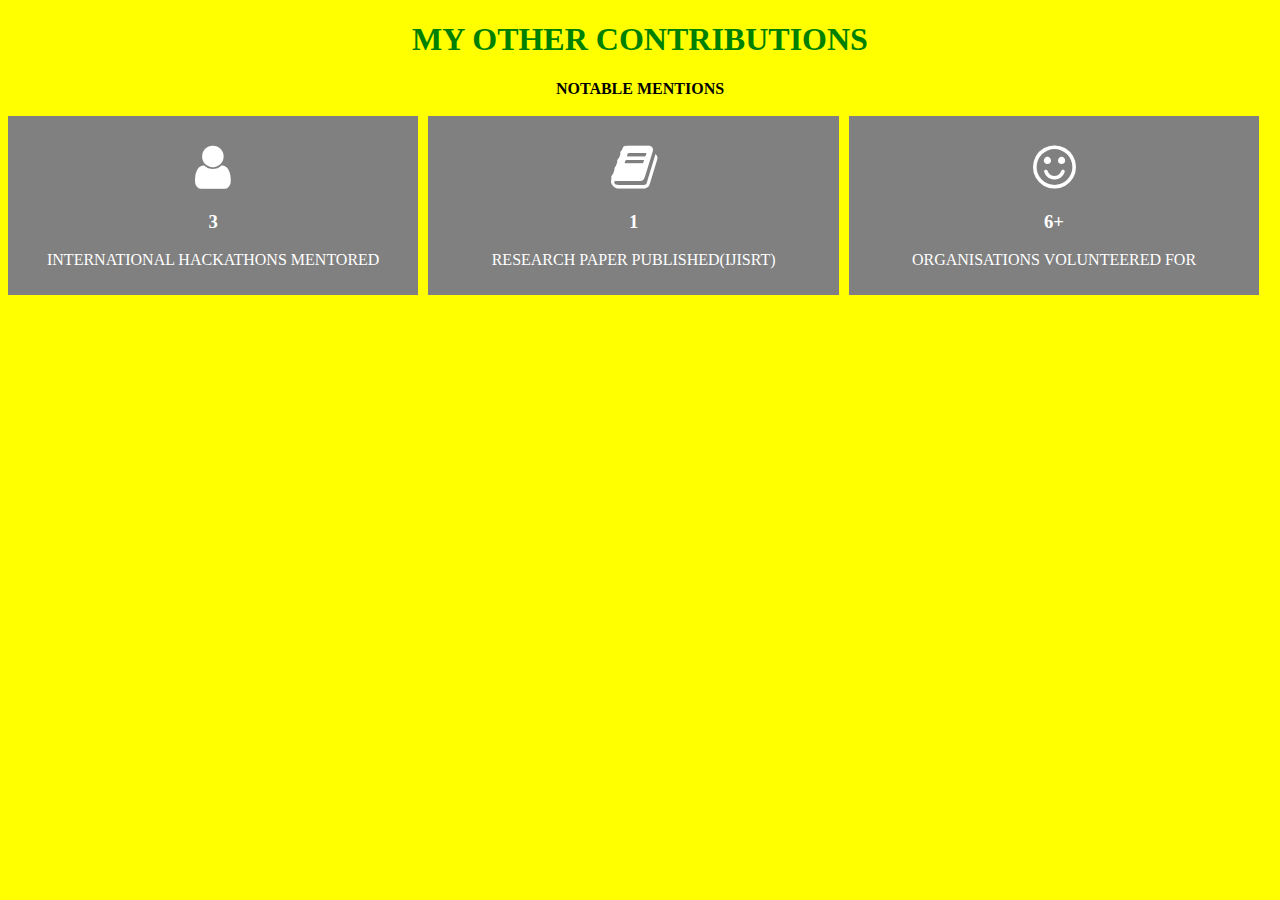
==== index1.html @ 12f81eee "Add files via upload" ====
<!DOCTYPE html> 
<html> 
  
<head> 
    <meta name="viewport" 
          content="width=device-width, initial-scale=1"> 
		  <meta name="viewport" content="width=device-width, initial-scale=1.0">
   
    <title>CONTRIBUTIONS</title>
	 <link rel="shortcut icon" type="image/png" href="./img/banner/favicon1.png" /> 	
    <link rel="stylesheet" href= 
"https://cdnjs.cloudflare.com/ajax/libs/font-awesome/4.7.0/css/font-awesome.min.css"> 
</head> 


    <style> 
       h1 { 
            color: green; 
        } 
          
        * { 
            box-sizing: border-box; 
        } 
          
        body { 
            text-align: center; 
			background-color: yellow;
        } 
        
        /* Float three columns */ 
        .column { 
            float: left; 
            width: 33%; 
            padding: 0 5px; 
        } 
          
        .row { 
            margin: 0 -5px; 
        } 
        
        /* Clear floats after the columns */ 
        .row:after { 
            content: ""; 
            display: table; 
        } 
        
        
        /* Style the cards */ 
        .card { 
            padding: 10px; 
            text-align: center; 
            background-color: gray; 
            color: white; 
        } 
          
        .card:hover { 
            transform: scale(1.1); 
            background-color: black; 
            transition-duration: 2s; 
            color: white; 
        } 
          
        .fa { 
            font-size: 50px; 
        } 
    </style> 

  
<body> 
    <h1>MY OTHER CONTRIBUTIONS</h1> 
    <strong>NOTABLE MENTIONS</strong> 
    <br><br> 
    <div class="row"> 
        <div class="column"> 
            <div class="card"> 
                <p><i class="fa fa-user"></i></p> 
                <h3>3</h3> 
                <p>INTERNATIONAL HACKATHONS MENTORED</p> 
            </div> 
        </div> 
        <div class="column"> 
            <div class="card"> 
                <p><i class="fa fa-book"></i></p> 
                <h3>1</h3> 
                <p>RESEARCH PAPER PUBLISHED(IJISRT)</p> 
            </div> 
        </div> 
        <div class="column"> 
            <div class="card"> 
                <p><i class="fa fa-smile-o"></i></p> 
                <h3>6+</h3> 
                <p>ORGANISATIONS VOLUNTEERED FOR</p> 
            </div> 
        </div> 
		
    </div> 

	

</body> 
  
</html>
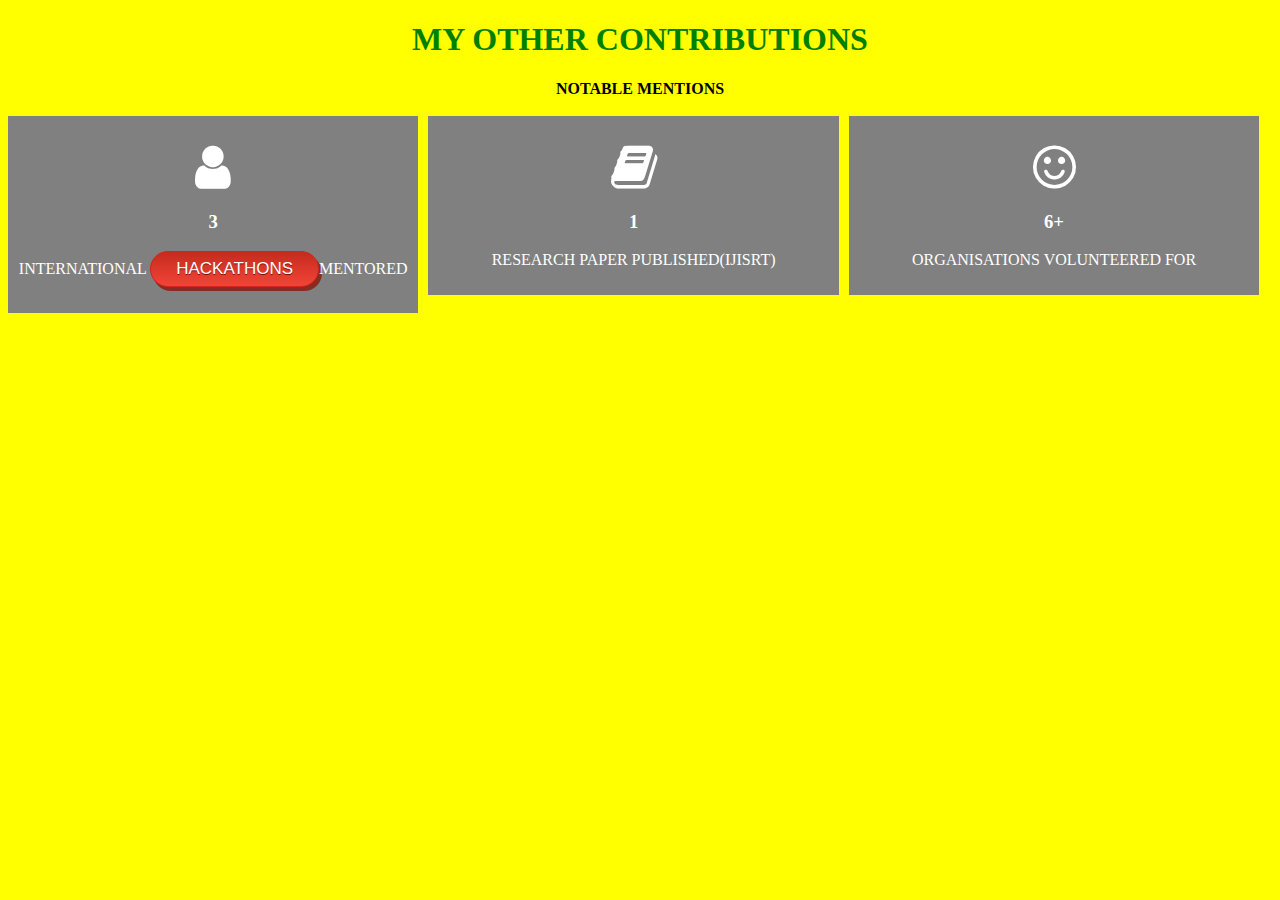
==== commit 08baf8c9: "Update index1.html" ====
--- a/index1.html
+++ b/index1.html
@@ -63,6 +63,30 @@
         .fa { 
             font-size: 50px; 
         } 
+	    
+	    .myButton1 {
+	box-shadow: 3px 4px 0px 0px #8a2a21;
+	background:linear-gradient(to bottom, #c62d1f 5%, #f24437 100%);
+	background-color:#c62d1f;
+	border-radius:18px;
+	border:1px solid #d02718;
+	display:inline-block;
+	cursor:pointer;
+	color:#ffffff;
+	font-family:Arial;
+	font-size:17px;
+	padding:7px 25px;
+	text-decoration:none;
+	text-shadow:0px 1px 0px #810e05;
+}
+.myButton1:hover {
+	background:linear-gradient(to bottom, #f24437 5%, #c62d1f 100%);
+	background-color:#f24437;
+}
+.myButton1:active {
+	position:relative;
+	top:1px;
+}
     </style> 
 
   
@@ -75,7 +99,7 @@
             <div class="card"> 
                 <p><i class="fa fa-user"></i></p> 
                 <h3>3</h3> 
-                <p>INTERNATIONAL HACKATHONS MENTORED</p> 
+                <p>INTERNATIONAL <a href="#" class="myButton1">HACKATHONS</a>MENTORED</p> 
             </div> 
         </div> 
         <div class="column"> 
@@ -99,4 +123,4 @@
 
 </body> 
   
-</html> +</html> 
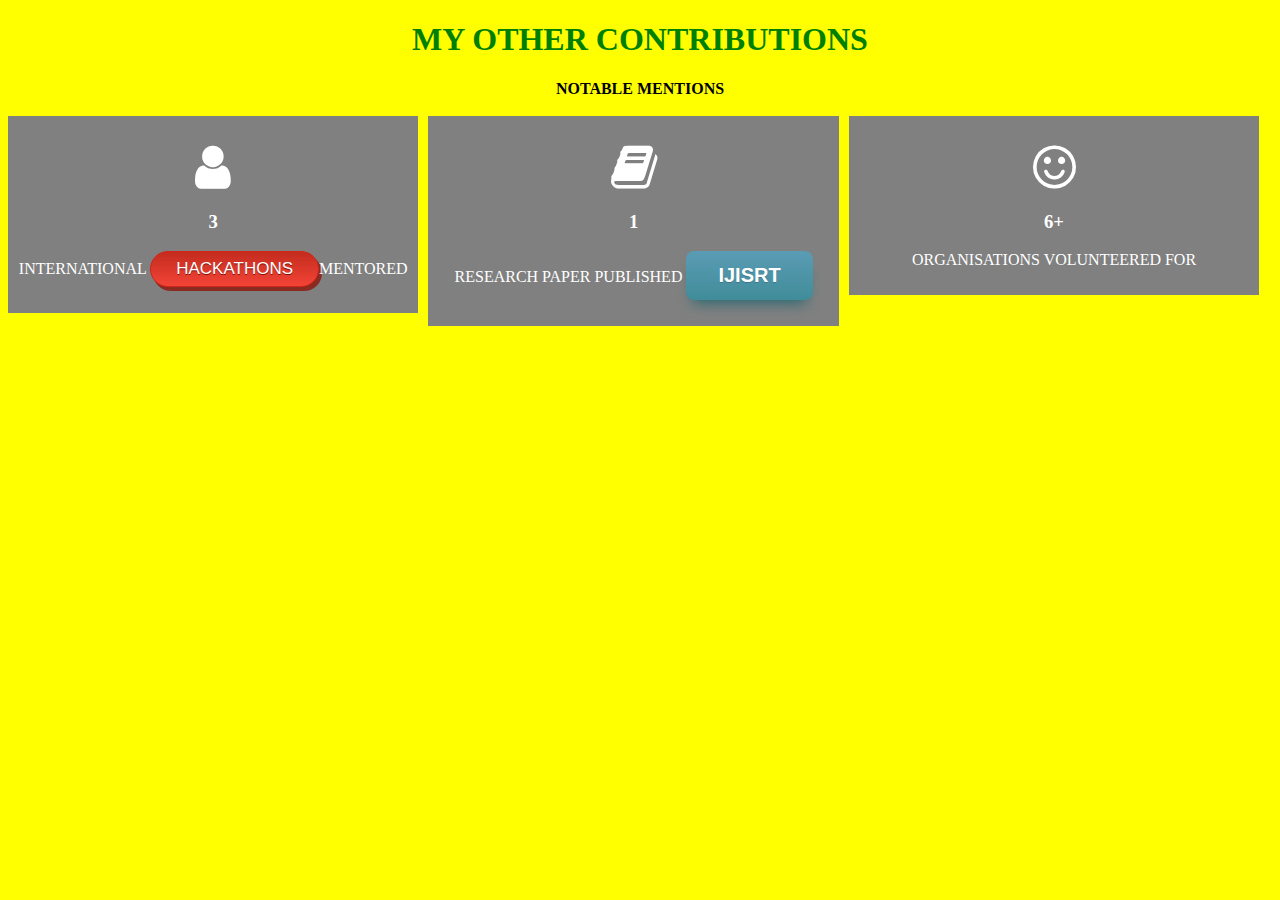
==== commit 5b62a2ec: "Update index1.html" ====
--- a/index1.html
+++ b/index1.html
@@ -87,6 +87,30 @@
 	position:relative;
 	top:1px;
 }
+	    
+	    .myButton {
+	box-shadow: 0px 10px 14px -7px #276873;
+	background:linear-gradient(to bottom, #599bb3 5%, #408c99 100%);
+	background-color:#599bb3;
+	border-radius:8px;
+	display:inline-block;
+	cursor:pointer;
+	color:#ffffff;
+	font-family:Arial;
+	font-size:20px;
+	font-weight:bold;
+	padding:13px 32px;
+	text-decoration:none;
+	text-shadow:0px 1px 0px #3d768a;
+}
+.myButton:hover {
+	background:linear-gradient(to bottom, #408c99 5%, #599bb3 100%);
+	background-color:#408c99;
+}
+.myButton:active {
+	position:relative;
+	top:1px;
+}
     </style> 
 
   
@@ -106,7 +130,7 @@
             <div class="card"> 
                 <p><i class="fa fa-book"></i></p> 
                 <h3>1</h3> 
-                <p>RESEARCH PAPER PUBLISHED(IJISRT)</p> 
+                <p>RESEARCH PAPER PUBLISHED <a href="#" class="myButton">IJISRT</a></p> 
             </div> 
         </div> 
         <div class="column"> 
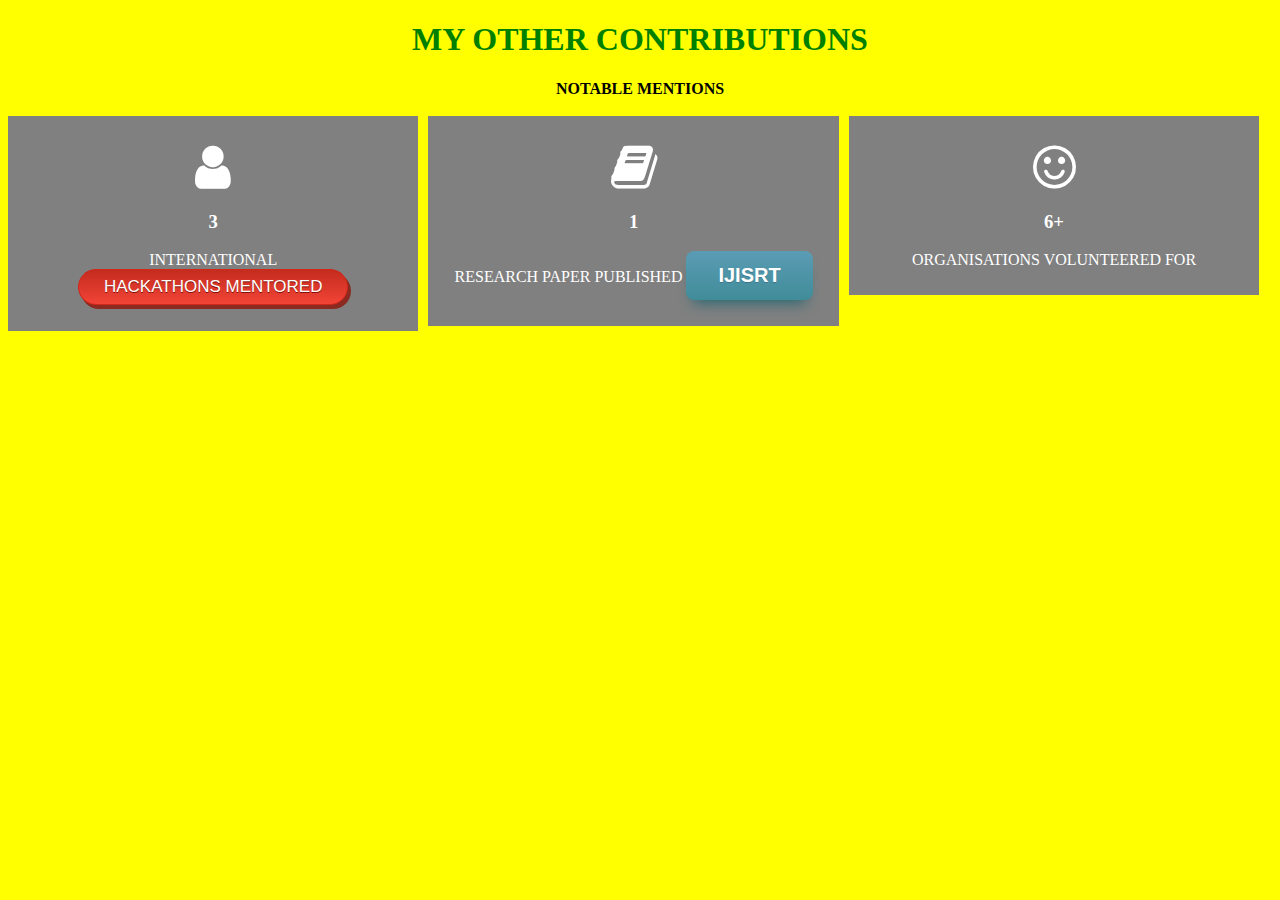
==== commit b67523a4: "Update index1.html" ====
--- a/index1.html
+++ b/index1.html
@@ -123,14 +123,14 @@
             <div class="card"> 
                 <p><i class="fa fa-user"></i></p> 
                 <h3>3</h3> 
-                <p>INTERNATIONAL <a href="#" class="myButton1">HACKATHONS</a>MENTORED</p> 
+                <p>INTERNATIONAL <a href="#" class="myButton1">HACKATHONS MENTORED</a></p> 
             </div> 
         </div> 
         <div class="column"> 
             <div class="card"> 
                 <p><i class="fa fa-book"></i></p> 
                 <h3>1</h3> 
-                <p>RESEARCH PAPER PUBLISHED <a href="#" class="myButton">IJISRT</a></p> 
+                <p>RESEARCH PAPER PUBLISHED <a href="https://drive.google.com/file/d/1RJeKvmw3RDE46B9Cwg7lcq-Zdbb9Yevv/view?usp=sharing" class="myButton">IJISRT</a></p> 
             </div> 
         </div> 
         <div class="column"> 
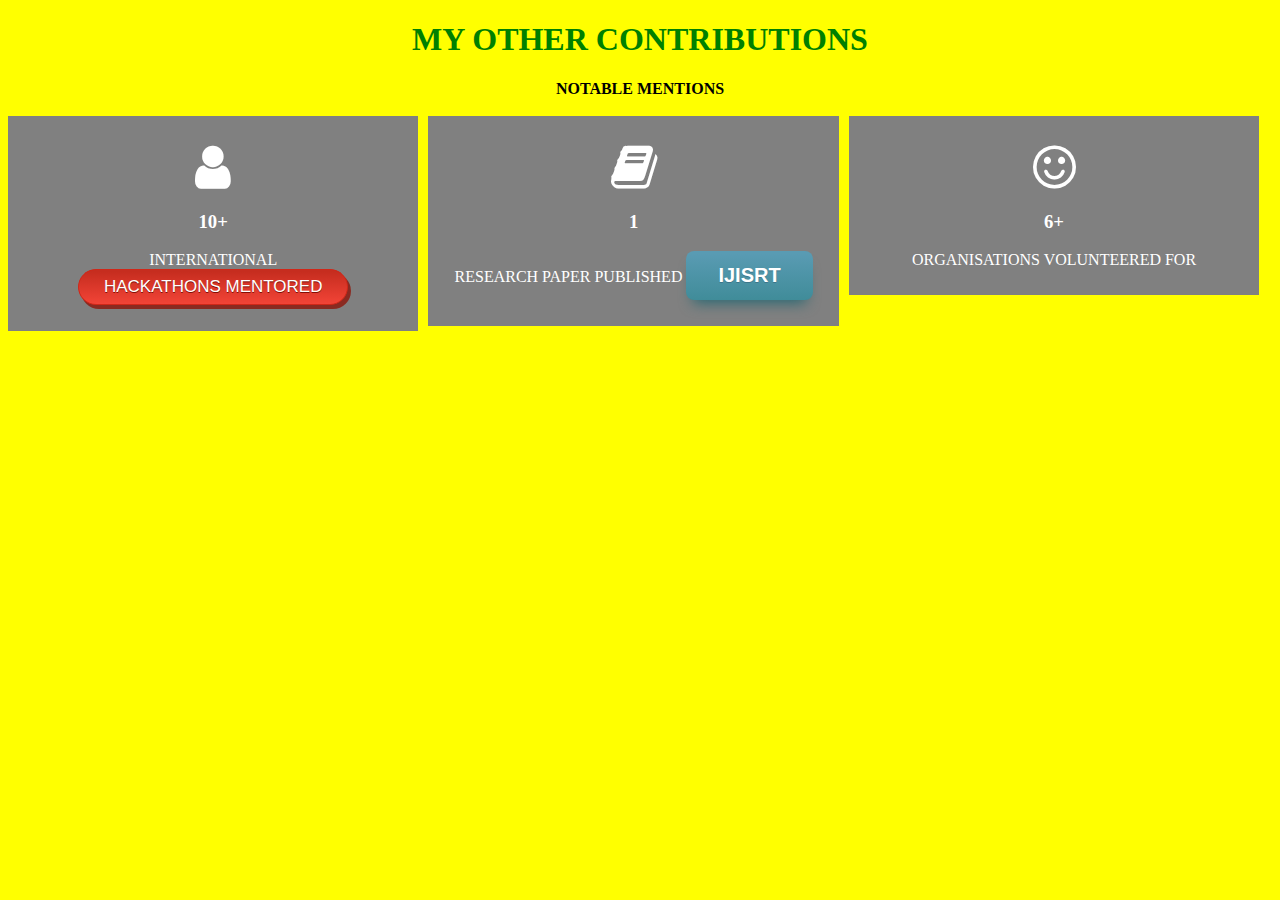
==== commit 2748a1e0: "Update index1.html" ====
--- a/index1.html
+++ b/index1.html
@@ -122,8 +122,8 @@
         <div class="column"> 
             <div class="card"> 
                 <p><i class="fa fa-user"></i></p> 
-                <h3>3</h3> 
-                <p>INTERNATIONAL <a href="#" class="myButton1">HACKATHONS MENTORED</a></p> 
+                <h3>10+</h3> 
+                <p>INTERNATIONAL <a href="standard.html" class="myButton1">HACKATHONS MENTORED</a></p> 
             </div> 
         </div> 
         <div class="column"> 
